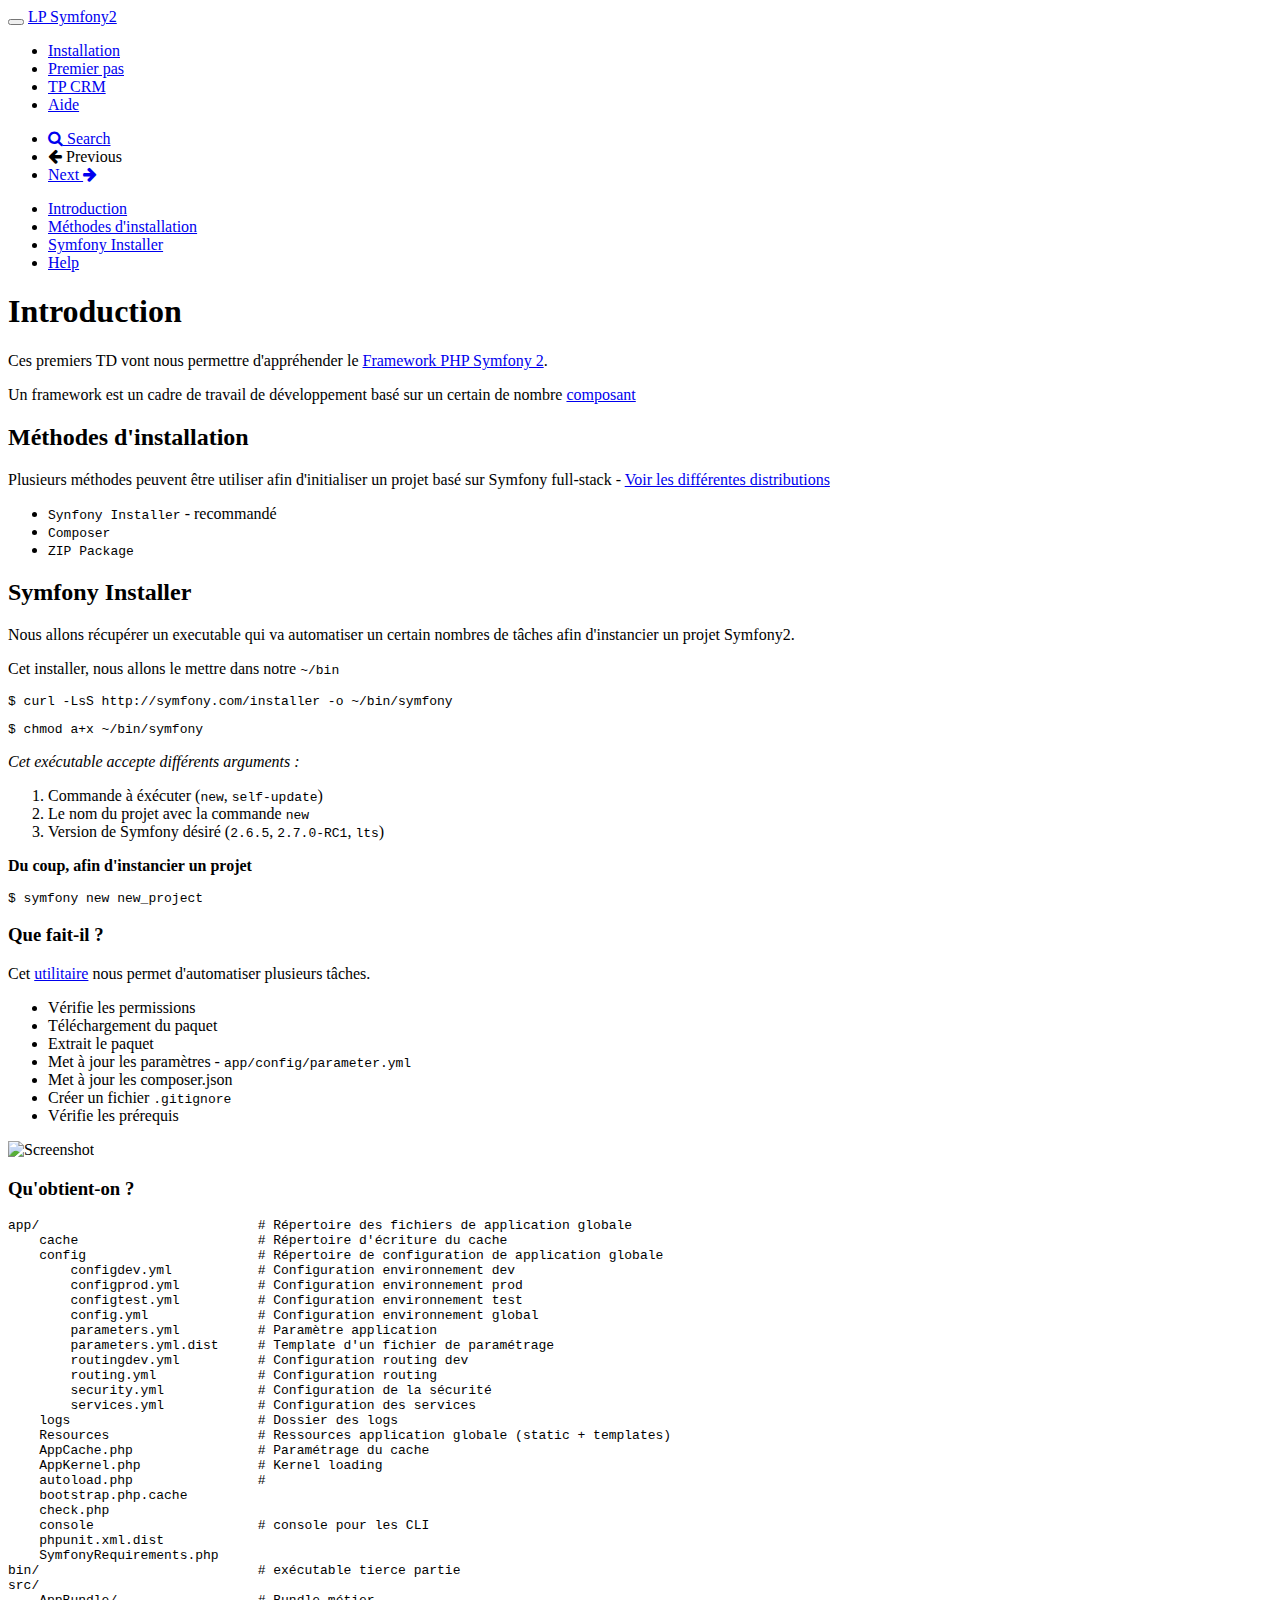
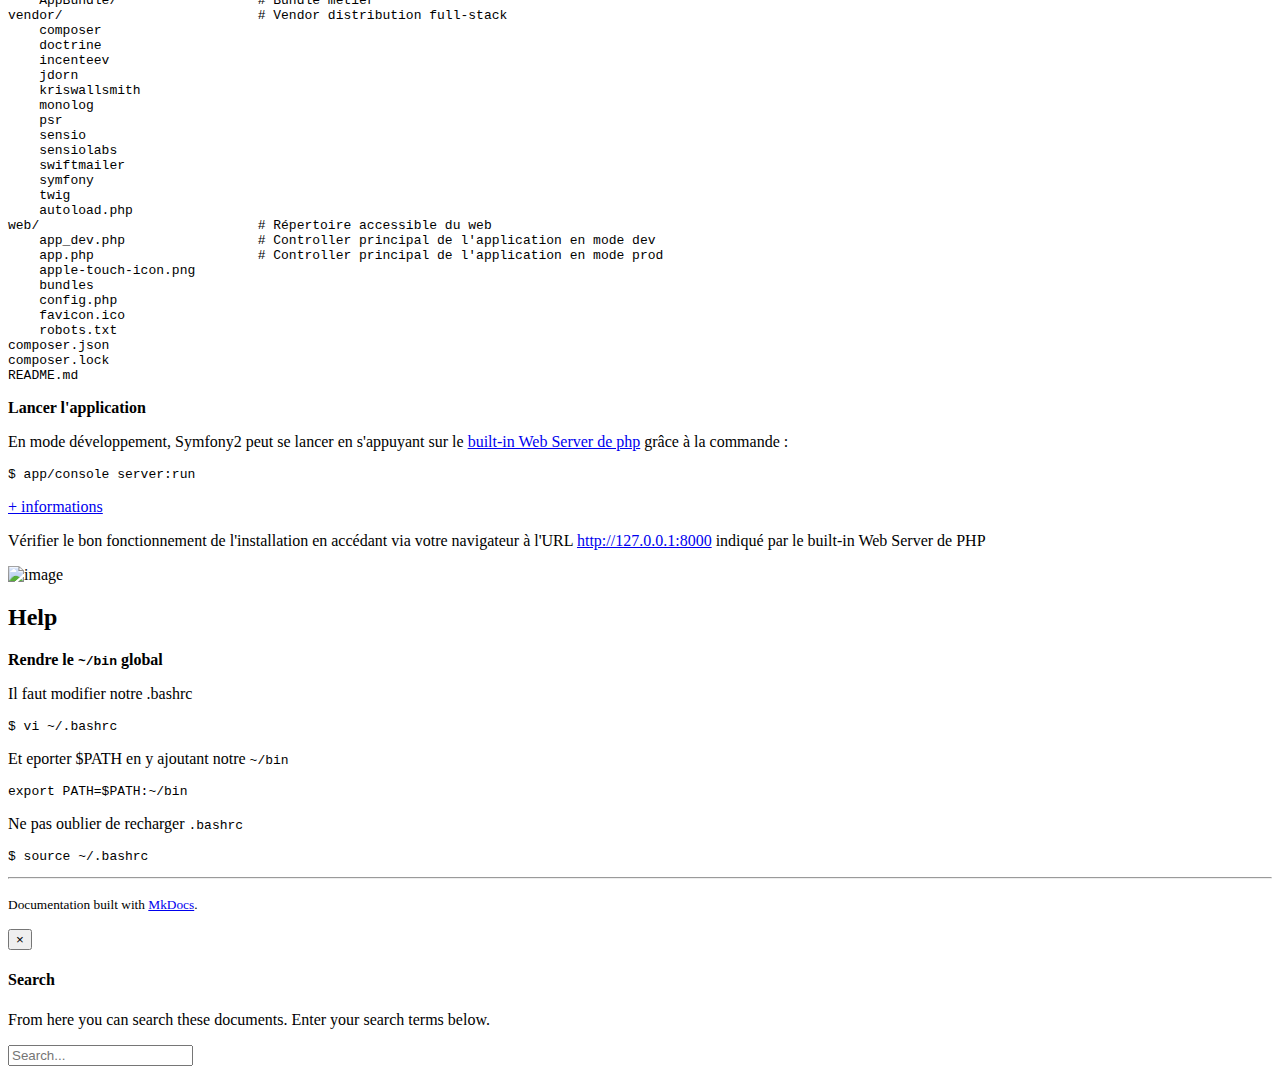
==== index.html @ 10dec5dd "Deployed db42040 with MkDocs version: 0.14.0" ====
<!DOCTYPE html>
<html lang="en">

<head>
    <meta charset="utf-8">
    <meta http-equiv="X-UA-Compatible" content="IE=edge">
    <meta name="viewport" content="width=device-width, initial-scale=1.0">   
    <link rel="shortcut icon" href="./img/favicon.ico">

    <title>LP Symfony2</title>

    <link href="./css/bootstrap-custom.min.css" rel="stylesheet">
    <link href="//maxcdn.bootstrapcdn.com/font-awesome/4.4.0/css/font-awesome.min.css" rel="stylesheet">
    <link rel="stylesheet" href="//cdn.jsdelivr.net/font-hack/2.015/css/hack.min.css">
    <link href='//fonts.googleapis.com/css?family=PT+Sans:400,400italic,700,700italic&subset=latin-ext,latin' rel='stylesheet' type='text/css'>
    <link href='//fonts.googleapis.com/css?family=Open+Sans:300italic,400italic,700italic,400,300,600,700&subset=latin-ext,latin' rel='stylesheet' type='text/css'>
    <link href="./css/base.css" rel="stylesheet">
    <link href="./css/cinder.css" rel="stylesheet">
    <link rel="stylesheet" href="./css/highlight.css">


    <link href="./css/main.css" rel="stylesheet">

    <!-- HTML5 shim and Respond.js IE8 support of HTML5 elements and media queries -->
    <!--[if lt IE 9]>
            <script src="https://oss.maxcdn.com/libs/html5shiv/3.7.0/html5shiv.js"></script>
            <script src="https://oss.maxcdn.com/libs/respond.js/1.3.0/respond.min.js"></script>
        <![endif]-->

    <script src="https://ajax.googleapis.com/ajax/libs/webfont/1.5.18/webfont.js"></script>
    <script>
    WebFont.load({
        google: {
            families: ['Open Sans', 'PT Sans']
        }
    });
    </script>

    
</head>

<body class="homepage" >

    <div class="navbar navbar-default navbar-fixed-top" role="navigation">
    <div class="container">

        <!-- Collapsed navigation -->
        <div class="navbar-header">
            
            <!-- Expander button -->
            <button type="button" class="navbar-toggle" data-toggle="collapse" data-target=".navbar-collapse">
                <span class="sr-only">Toggle navigation</span>
                <span class="icon-bar"></span>
                <span class="icon-bar"></span>
                <span class="icon-bar"></span>
            </button>
            

            <!-- Main title -->
            <a class="navbar-brand" href=".">LP Symfony2</a>
        </div>

        <!-- Expanded navigation -->
        <div class="navbar-collapse collapse">
            
                <!-- Main navigation -->
                <ul class="nav navbar-nav">
                
                
                    <li class="active">
                        <a href=".">Installation</a>
                    </li>
                
                
                
                    <li >
                        <a href="first/">Premier pas</a>
                    </li>
                
                
                
                    <li >
                        <a href="crm/">TP CRM</a>
                    </li>
                
                
                
                    <li >
                        <a href="help/">Aide</a>
                    </li>
                
                
                </ul>
            

            <ul class="nav navbar-nav navbar-right">
                <li>
                    <a href="#" data-toggle="modal" data-target="#mkdocs_search_modal">
                        <i class="fa fa-search"></i> Search
                    </a>
                </li>
                
                    <li class="disabled">
                        <a rel="next" >
                            <i class="fa fa-arrow-left"></i> Previous
                        </a>
                    </li>
                    <li >
                        <a rel="prev" href="first/">
                            Next <i class="fa fa-arrow-right"></i>
                        </a>
                    </li>
                
                
            </ul>
        </div>
    </div>
</div>

    <div class="container">
        
        <div class="col-md-3"><div class="bs-sidebar hidden-print affix well" role="complementary">
    <ul class="nav bs-sidenav">
    
        <li class="main active"><a href="#introduction">Introduction</a></li>
        
            <li><a href="#methodes-dinstallation">Méthodes d'installation</a></li>
        
            <li><a href="#symfony-installer">Symfony Installer</a></li>
        
            <li><a href="#help">Help</a></li>
        
    
    </ul>
</div></div>
        <div class="col-md-9" role="main">

<h1 id="introduction">Introduction</h1>
<p>Ces premiers TD vont nous permettre d'appréhender le <a href="https://symfony.com/">Framework PHP Symfony 2</a>.</p>
<p>Un framework est un cadre de travail de développement basé sur un certain de nombre <a href="https://symfony.com/components">composant</a></p>
<h2 id="methodes-dinstallation">Méthodes d'installation</h2>
<p>Plusieurs méthodes peuvent être utiliser afin d'initialiser un projet basé sur Symfony full-stack - <a href="https://symfony.com/distributions">Voir les différentes distributions</a></p>
<ul>
<li><code>Synfony Installer</code> - recommandé</li>
<li><code>Composer</code> </li>
<li><code>ZIP Package</code></li>
</ul>
<h2 id="symfony-installer">Symfony Installer</h2>
<p>Nous allons récupérer un executable qui va automatiser un certain nombres de tâches afin d'instancier un projet
Symfony2.</p>
<p>Cet installer, nous allons le mettre dans notre <code>~/bin</code></p>
<pre><code>$ curl -LsS http://symfony.com/installer -o ~/bin/symfony
</code></pre>

<pre><code>$ chmod a+x ~/bin/symfony
</code></pre>

<p><em>Cet exécutable accepte différents arguments :</em></p>
<ol>
<li>Commande à éxécuter (<code>new</code>, <code>self-update</code>)</li>
<li>Le nom du projet avec la commande <code>new</code></li>
<li>Version de Symfony désiré (<code>2.6.5</code>, <code>2.7.0-RC1</code>, <code>lts</code>)</li>
</ol>
<p><strong>Du coup, afin d'instancier un projet</strong></p>
<pre><code>$ symfony new new_project
</code></pre>

<h3 id="que-fait-il">Que fait-il ?</h3>
<p>Cet <a href="https://github.com/symfony/symfony-installer">utilitaire</a> nous permet d'automatiser plusieurs tâches. </p>
<ul>
<li>Vérifie les permissions</li>
<li>Téléchargement du paquet</li>
<li>Extrait le paquet</li>
<li>Met à jour les paramètres - <code>app/config/parameter.yml</code></li>
<li>Met à jour les composer.json</li>
<li>Créer un fichier <code>.gitignore</code></li>
<li>Vérifie les prérequis</li>
</ul>
<p><img alt="Screenshot" src="./img/installer.gif" /></p>
<h3 id="quobtient-on">Qu'obtient-on ?</h3>
<pre><code>app/                            # Répertoire des fichiers de application globale
    cache                       # Répertoire d'écriture du cache
    config                      # Répertoire de configuration de application globale
        configdev.yml           # Configuration environnement dev
        configprod.yml          # Configuration environnement prod
        configtest.yml          # Configuration environnement test
        config.yml              # Configuration environnement global
        parameters.yml          # Paramètre application
        parameters.yml.dist     # Template d'un fichier de paramétrage
        routingdev.yml          # Configuration routing dev
        routing.yml             # Configuration routing
        security.yml            # Configuration de la sécurité
        services.yml            # Configuration des services
    logs                        # Dossier des logs
    Resources                   # Ressources application globale (static + templates)
    AppCache.php                # Paramétrage du cache
    AppKernel.php               # Kernel loading
    autoload.php                # 
    bootstrap.php.cache
    check.php
    console                     # console pour les CLI
    phpunit.xml.dist
    SymfonyRequirements.php
bin/                            # exécutable tierce partie
src/
    AppBundle/                  # Bundle métier 
vendor/                         # Vendor distribution full-stack
    composer
    doctrine
    incenteev
    jdorn
    kriswallsmith
    monolog
    psr
    sensio
    sensiolabs
    swiftmailer
    symfony
    twig
    autoload.php
web/                            # Répertoire accessible du web
    app_dev.php                 # Controller principal de l'application en mode dev
    app.php                     # Controller principal de l'application en mode prod
    apple-touch-icon.png
    bundles
    config.php
    favicon.ico
    robots.txt
composer.json
composer.lock
README.md
</code></pre>
<p><strong>Lancer l'application</strong></p>
<p>En mode développement, Symfony2 peut se lancer en s'appuyant sur le <a href="http://php.net/manual/en/features.commandline.webserver.php">built-in Web Server de php</a> grâce à la commande :</p>
<pre><code>$ app/console server:run
</code></pre>

<p><a href="http://symfony.com/doc/current/book/installation.html#running-the-symfony-application"><span class="btn btn-info">+ informations</span></a></p>
<p>Vérifier le bon fonctionnement de l'installation en accédant via votre navigateur à l'URL <a href="http://127.0.0.1:8000">http://127.0.0.1:8000</a> indiqué par le built-in Web Server de PHP </p>
<p><img alt="image" src="./img/welcome.png" /></p>
<h2 id="help">Help</h2>
<p><strong>Rendre le <code>~/bin</code> global</strong></p>
<p>Il faut modifier notre .bashrc </p>
<pre><code>$ vi ~/.bashrc
</code></pre>

<p>Et eporter $PATH en y ajoutant notre <code>~/bin</code></p>
<pre><code>export PATH=$PATH:~/bin
</code></pre>

<p>Ne pas oublier de recharger <code>.bashrc</code> </p>
<pre><code>$ source ~/.bashrc
</code></pre></div>
        
    </div>

    <footer class="col-md-12 text-center">
        <hr>
        <p>
        <small>Documentation built with <a href="http://www.mkdocs.org/">MkDocs</a>.</p></small>
    </footer>

    <script src="./js/jquery-1.10.2.min.js"></script>
    <script src="./js/bootstrap-3.0.3.min.js"></script>
    <script src="./js/highlight.pack.js"></script>
    <script>hljs.initHighlightingOnLoad();</script>
    <script>
    var base_url = '.';
    </script>
    <script data-main="./mkdocs/js/search.js" src="./mkdocs/js/require.js"></script>
    <script src="./js/base.js"></script>
    <script src="./js/main.js"></script>

    <div class="modal" id="mkdocs_search_modal" tabindex="-1" role="dialog" aria-labelledby="Search Modal" aria-hidden="true">
        <div class="modal-dialog">
            <div class="modal-content">
                <div class="modal-header">
                    <button type="button" class="close" data-dismiss="modal">
                        <span aria-hidden="true">&times;</span>
                        <span class="sr-only">Close</span>
                    </button>
                    <h4 class="modal-title" id="exampleModalLabel">Search</h4>
                </div>
                <div class="modal-body">
                    <p>
                        From here you can search these documents. Enter your search terms below.
                    </p>
                    <form role="form">
                        <div class="form-group">
                            <input type="text" class="form-control" placeholder="Search..." id="mkdocs-search-query">
                        </div>
                    </form>
                    <div id="mkdocs-search-results"></div>
                </div>
                <div class="modal-footer">
                </div>
            </div>
        </div>
    </div>

    </body>

</html>

<!--
MkDocs version : 0.14.0
Build Date UTC : 2015-11-19 17:15:39.041944
-->
---- css/main.css ----
img {
    width: 100%;
}
a.go-to-sf-doc span {
    background-image: url("../img/sf_logo_doc.png");
    padding-left: 40px;
    background-size: 15%;
    background-repeat: no-repeat;
    background-position: 7px center;
}
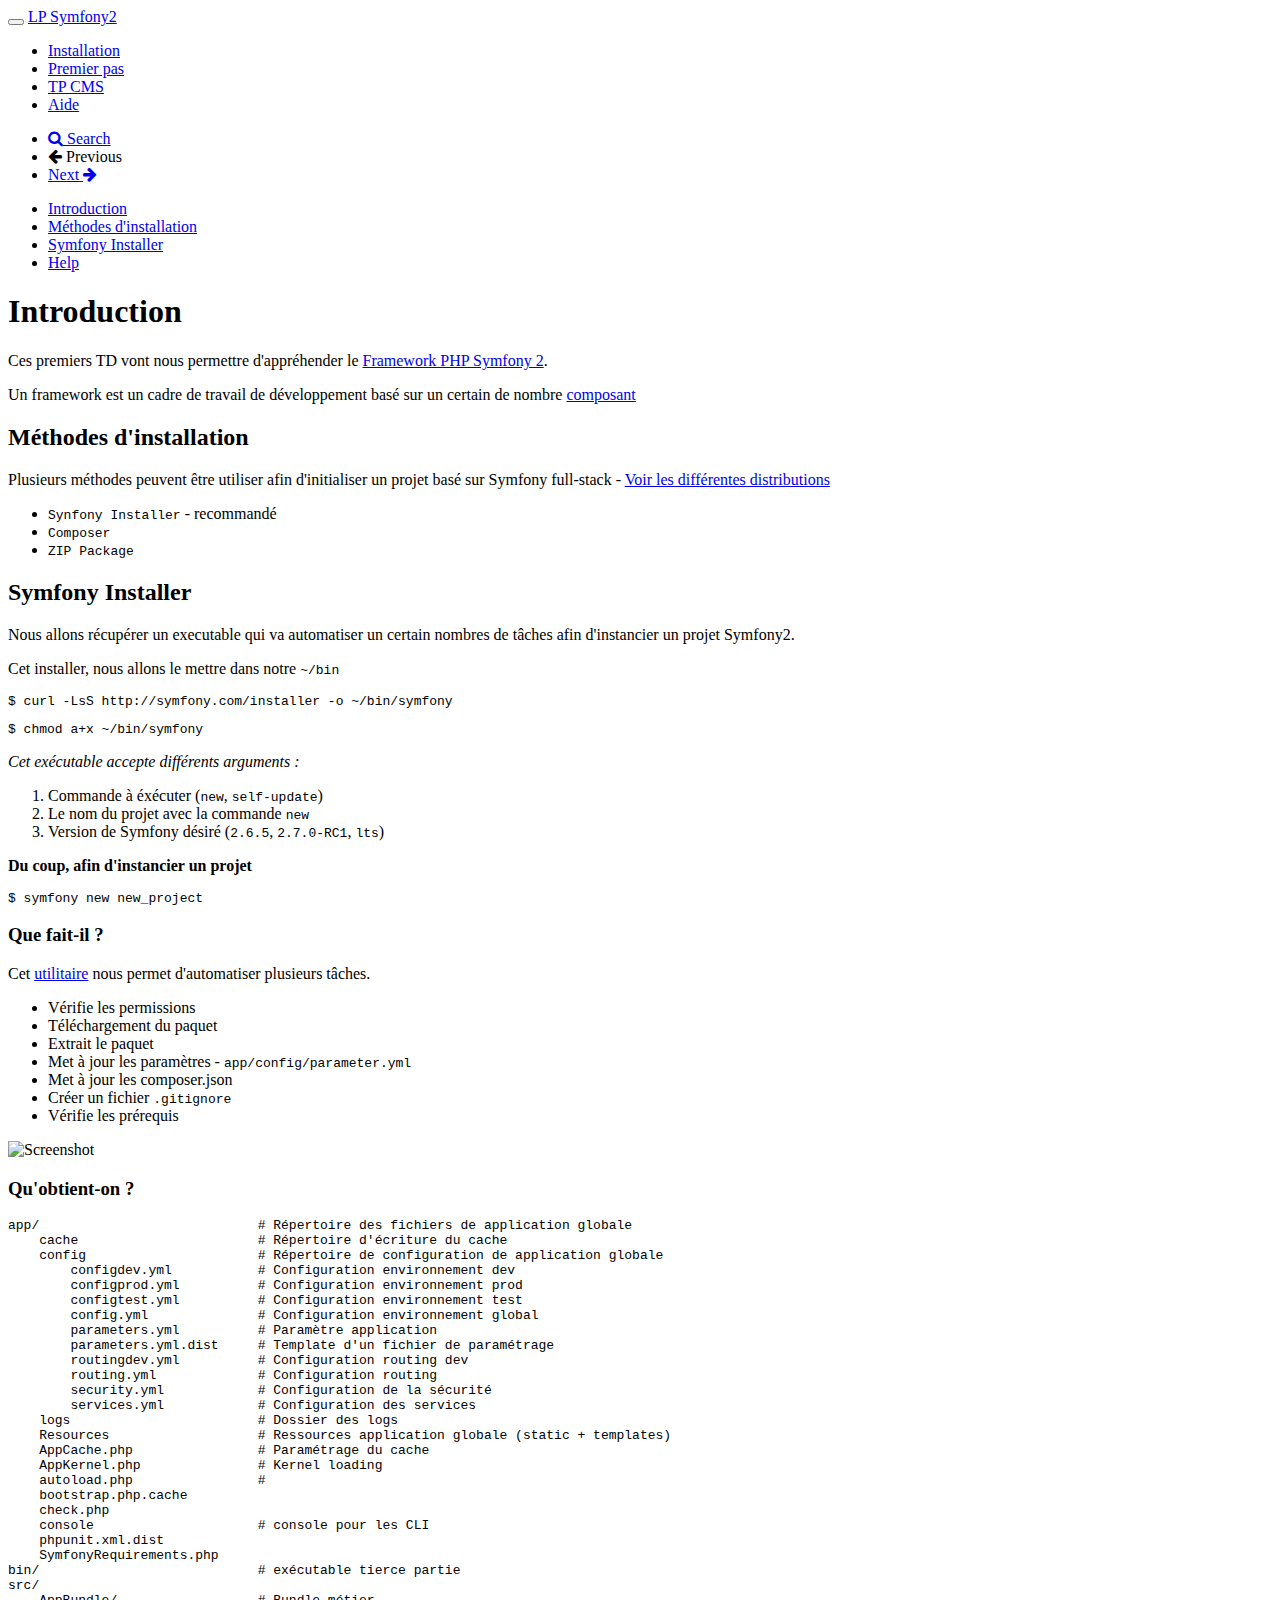
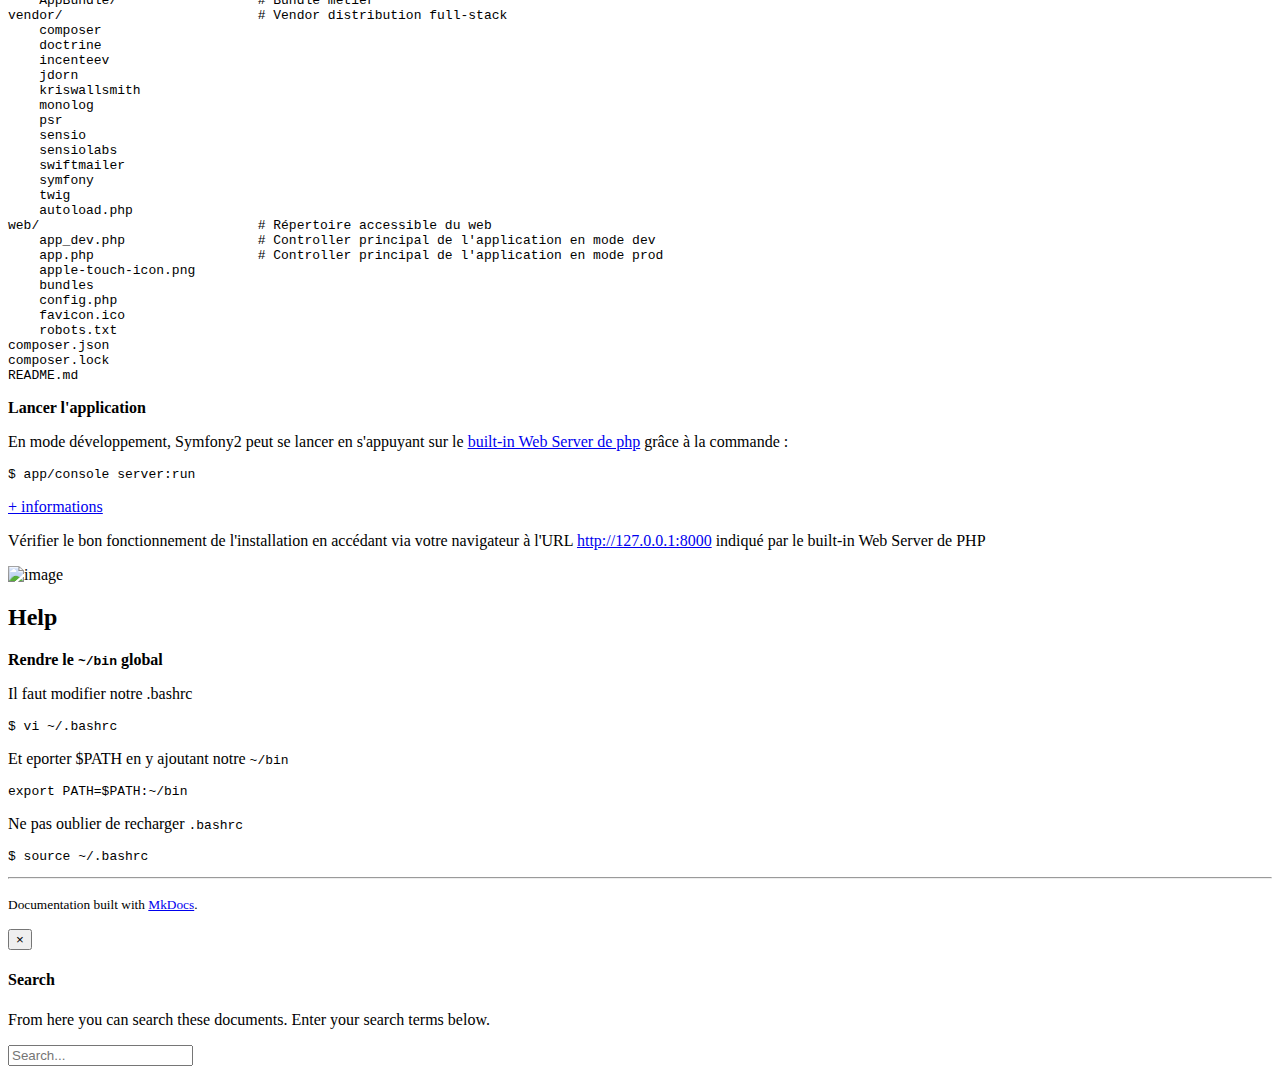
==== commit 8bce7a43: "Deployed 6431f93 with MkDocs version: 0.14.0" ====
--- a/index.html
+++ b/index.html
@@ -80,7 +80,7 @@
                 
                 
                     <li >
-                        <a href="crm/">TP CRM</a>
+                        <a href="cms/">TP CMS</a>
                     </li>
                 
                 
@@ -304,5 +304,5 @@
 
 <!--
 MkDocs version : 0.14.0
-Build Date UTC : 2015-11-19 17:15:39.041944
+Build Date UTC : 2016-01-03 20:43:38.662547
 -->
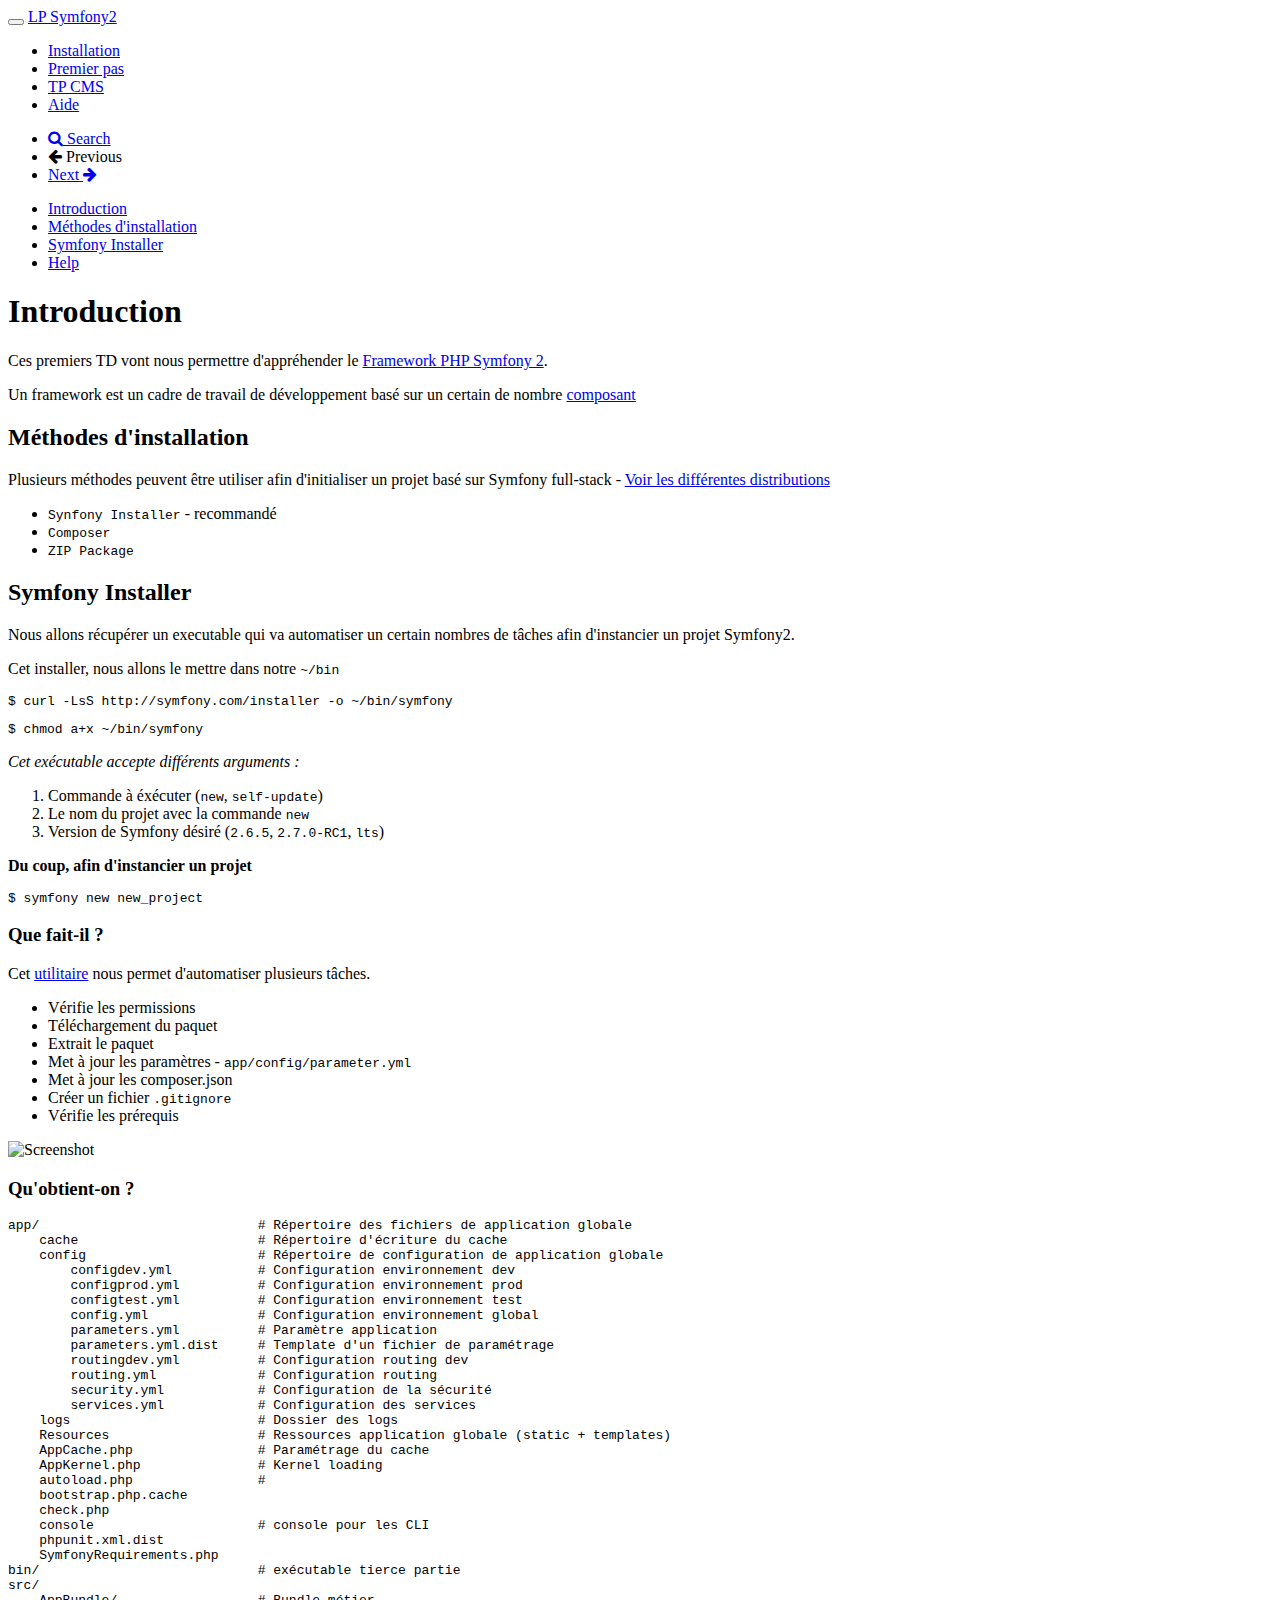
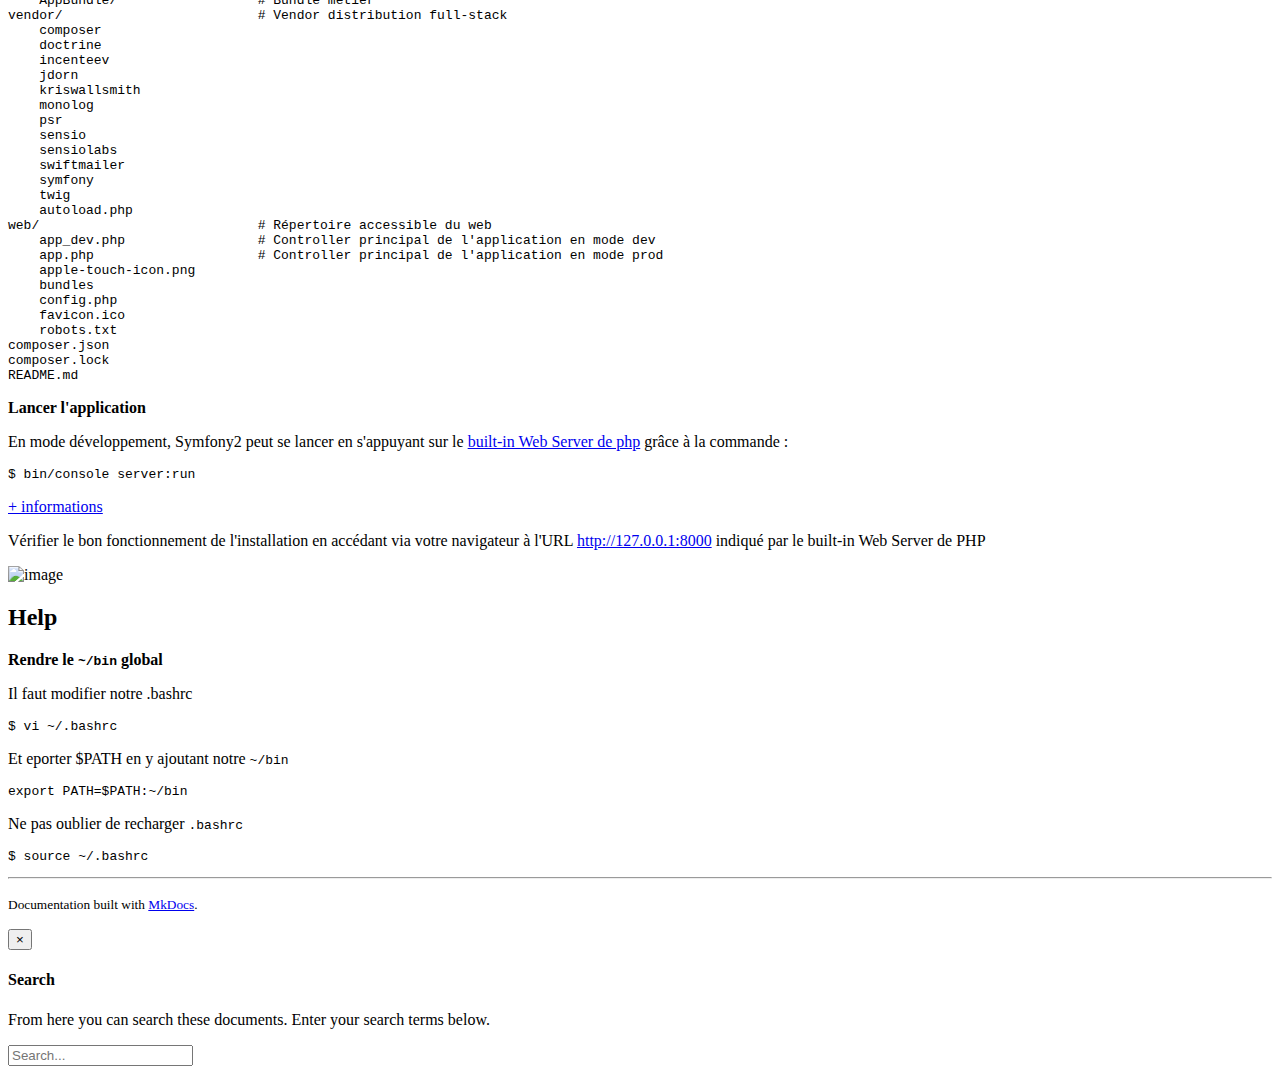
==== commit 5ce0c471: "Deployed 6431f93 with MkDocs version: 0.14.0" ====
--- a/index.html
+++ b/index.html
@@ -232,7 +232,7 @@
 </code></pre>
 <p><strong>Lancer l'application</strong></p>
 <p>En mode développement, Symfony2 peut se lancer en s'appuyant sur le <a href="http://php.net/manual/en/features.commandline.webserver.php">built-in Web Server de php</a> grâce à la commande :</p>
-<pre><code>$ app/console server:run
+<pre><code>$ bin/console server:run
 </code></pre>
 
 <p><a href="http://symfony.com/doc/current/book/installation.html#running-the-symfony-application"><span class="btn btn-info">+ informations</span></a></p>
@@ -304,5 +304,5 @@
 
 <!--
 MkDocs version : 0.14.0
-Build Date UTC : 2016-01-03 20:43:38.662547
+Build Date UTC : 2016-11-21 20:38:17.268924
 -->
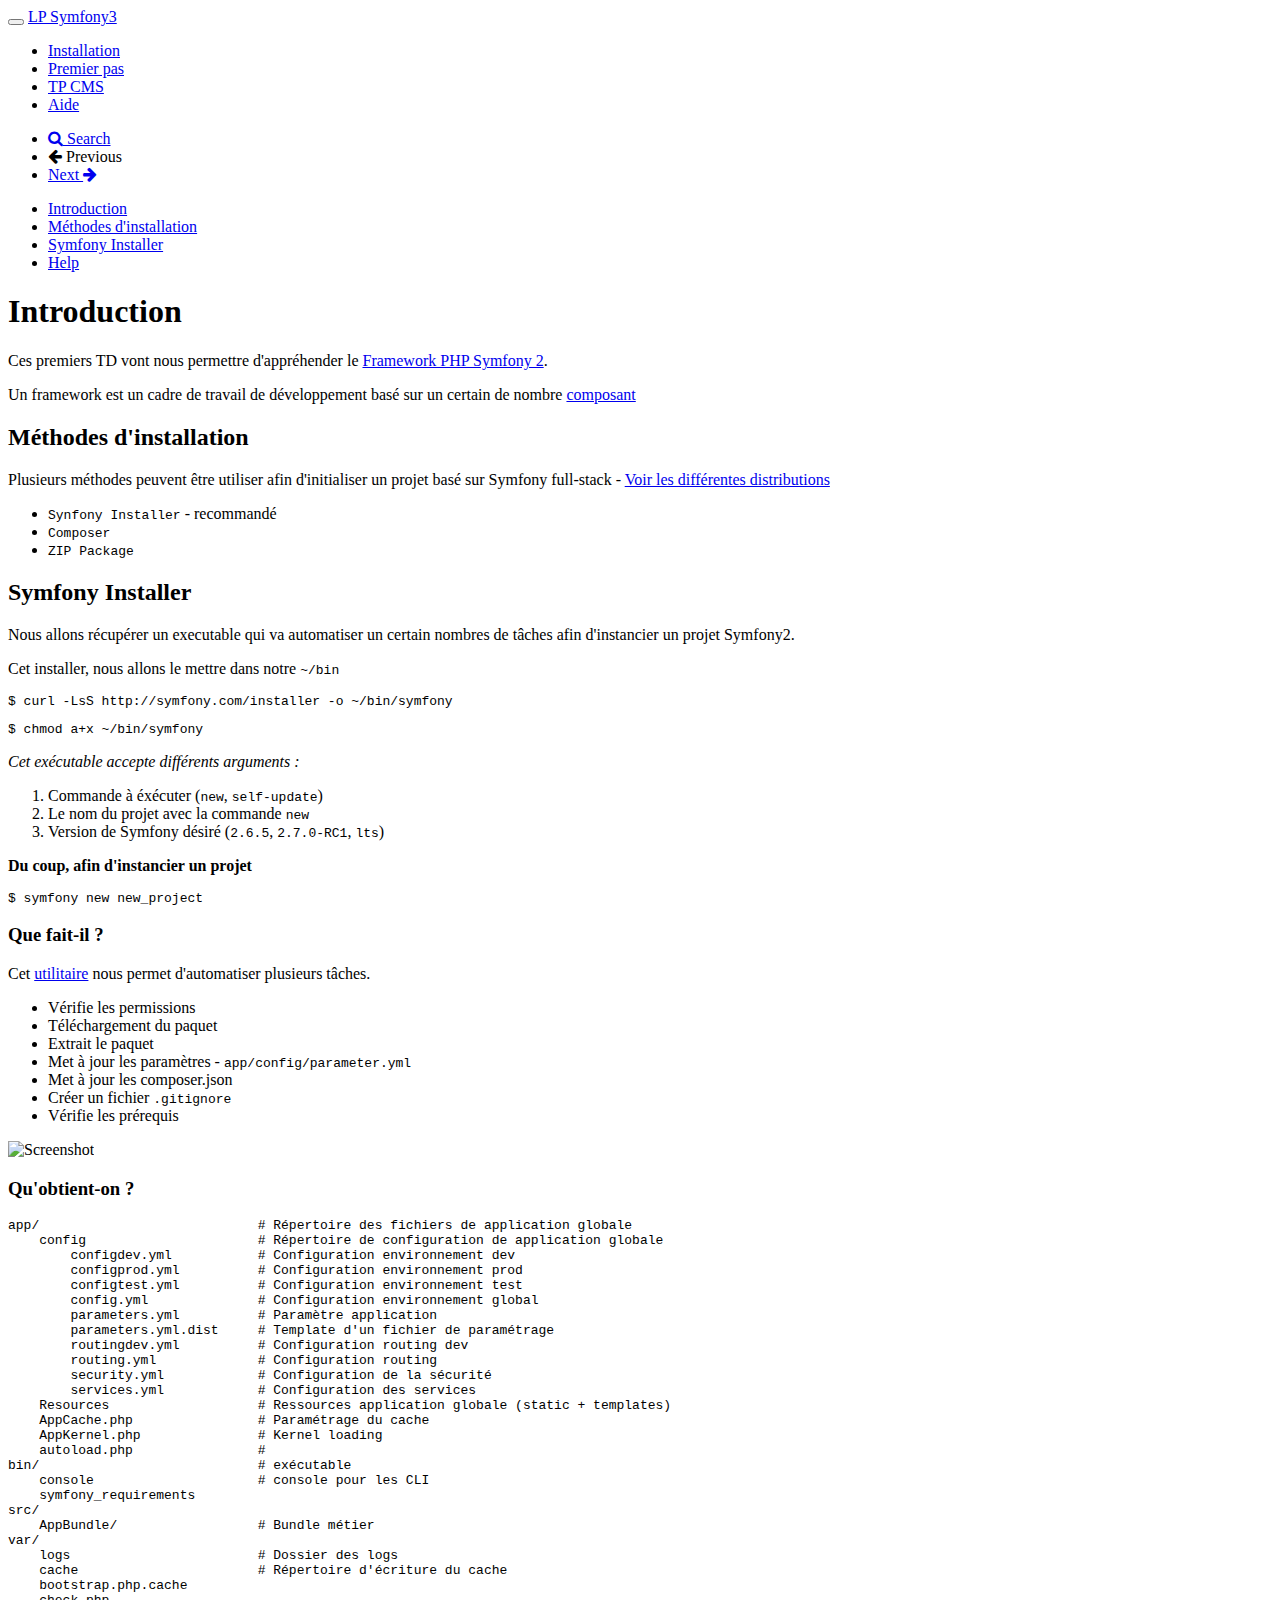
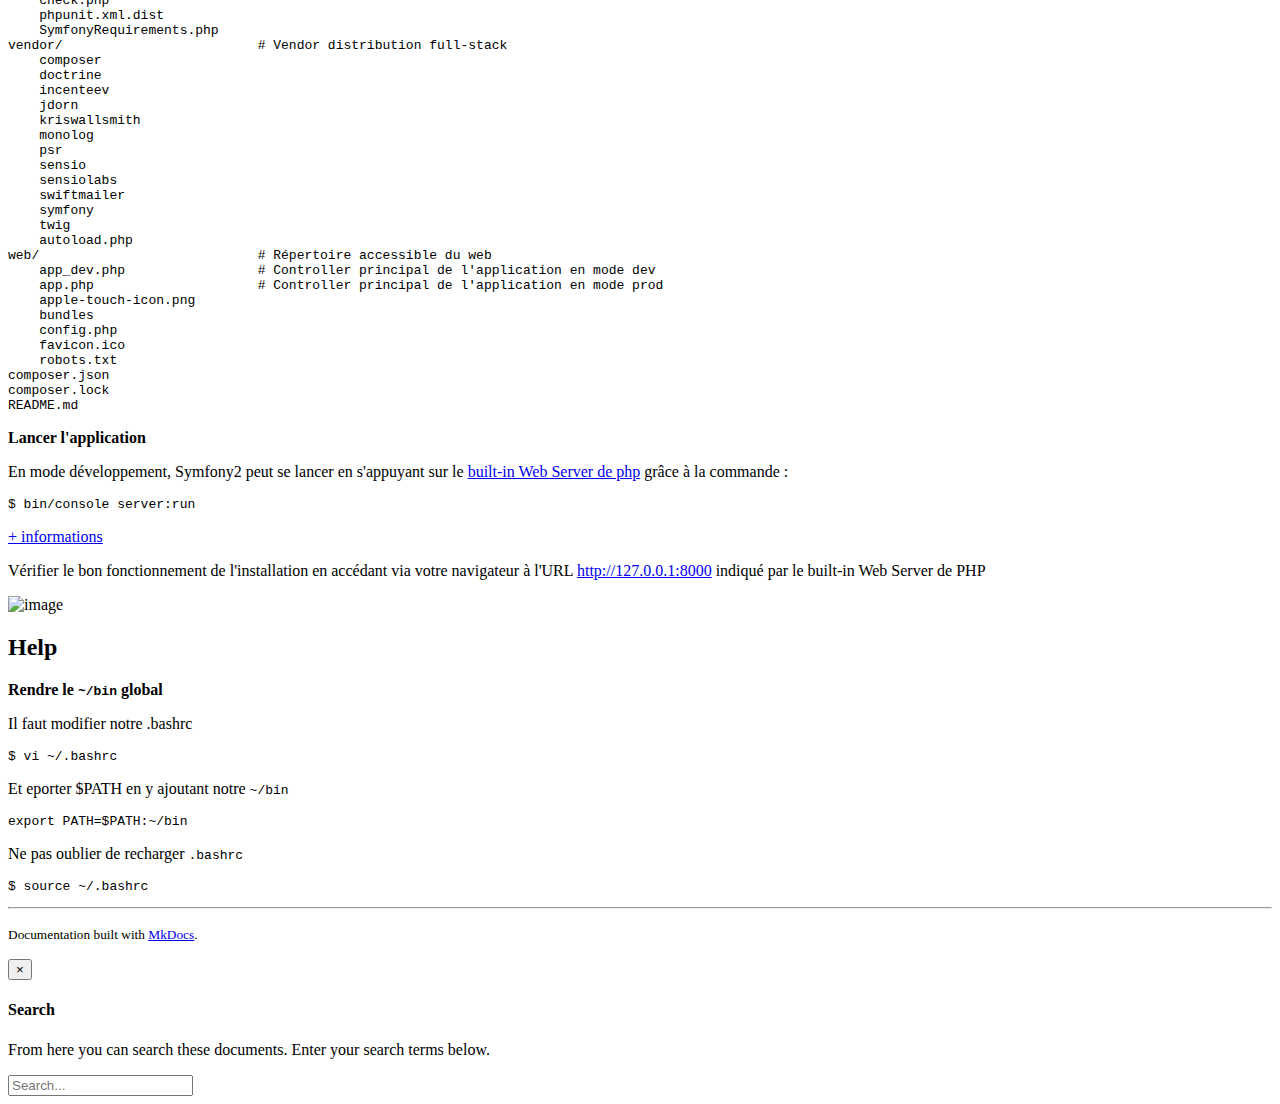
==== commit cd920b0a: "Deployed 8d461f5 with MkDocs version: 0.14.0" ====
--- a/index.html
+++ b/index.html
@@ -7,7 +7,7 @@
     <meta name="viewport" content="width=device-width, initial-scale=1.0">   
     <link rel="shortcut icon" href="./img/favicon.ico">
 
-    <title>LP Symfony2</title>
+    <title>LP Symfony3</title>
 
     <link href="./css/bootstrap-custom.min.css" rel="stylesheet">
     <link href="//maxcdn.bootstrapcdn.com/font-awesome/4.4.0/css/font-awesome.min.css" rel="stylesheet">
@@ -57,7 +57,7 @@
             
 
             <!-- Main title -->
-            <a class="navbar-brand" href=".">LP Symfony2</a>
+            <a class="navbar-brand" href=".">LP Symfony3</a>
         </div>
 
         <!-- Expanded navigation -->
@@ -179,7 +179,6 @@
 <p><img alt="Screenshot" src="./img/installer.gif" /></p>
 <h3 id="quobtient-on">Qu'obtient-on ?</h3>
 <pre><code>app/                            # Répertoire des fichiers de application globale
-    cache                       # Répertoire d'écriture du cache
     config                      # Répertoire de configuration de application globale
         configdev.yml           # Configuration environnement dev
         configprod.yml          # Configuration environnement prod
@@ -191,19 +190,22 @@
         routing.yml             # Configuration routing
         security.yml            # Configuration de la sécurité
         services.yml            # Configuration des services
-    logs                        # Dossier des logs
     Resources                   # Ressources application globale (static + templates)
     AppCache.php                # Paramétrage du cache
     AppKernel.php               # Kernel loading
     autoload.php                # 
+bin/                            # exécutable
+    console                     # console pour les CLI
+    symfony_requirements
+src/
+    AppBundle/                  # Bundle métier 
+var/
+    logs                        # Dossier des logs
+    cache                       # Répertoire d'écriture du cache
     bootstrap.php.cache
     check.php
-    console                     # console pour les CLI
     phpunit.xml.dist
     SymfonyRequirements.php
-bin/                            # exécutable tierce partie
-src/
-    AppBundle/                  # Bundle métier 
 vendor/                         # Vendor distribution full-stack
     composer
     doctrine
@@ -304,5 +306,5 @@
 
 <!--
 MkDocs version : 0.14.0
-Build Date UTC : 2016-11-21 20:38:17.268924
+Build Date UTC : 2017-11-09 15:37:50.601757
 -->
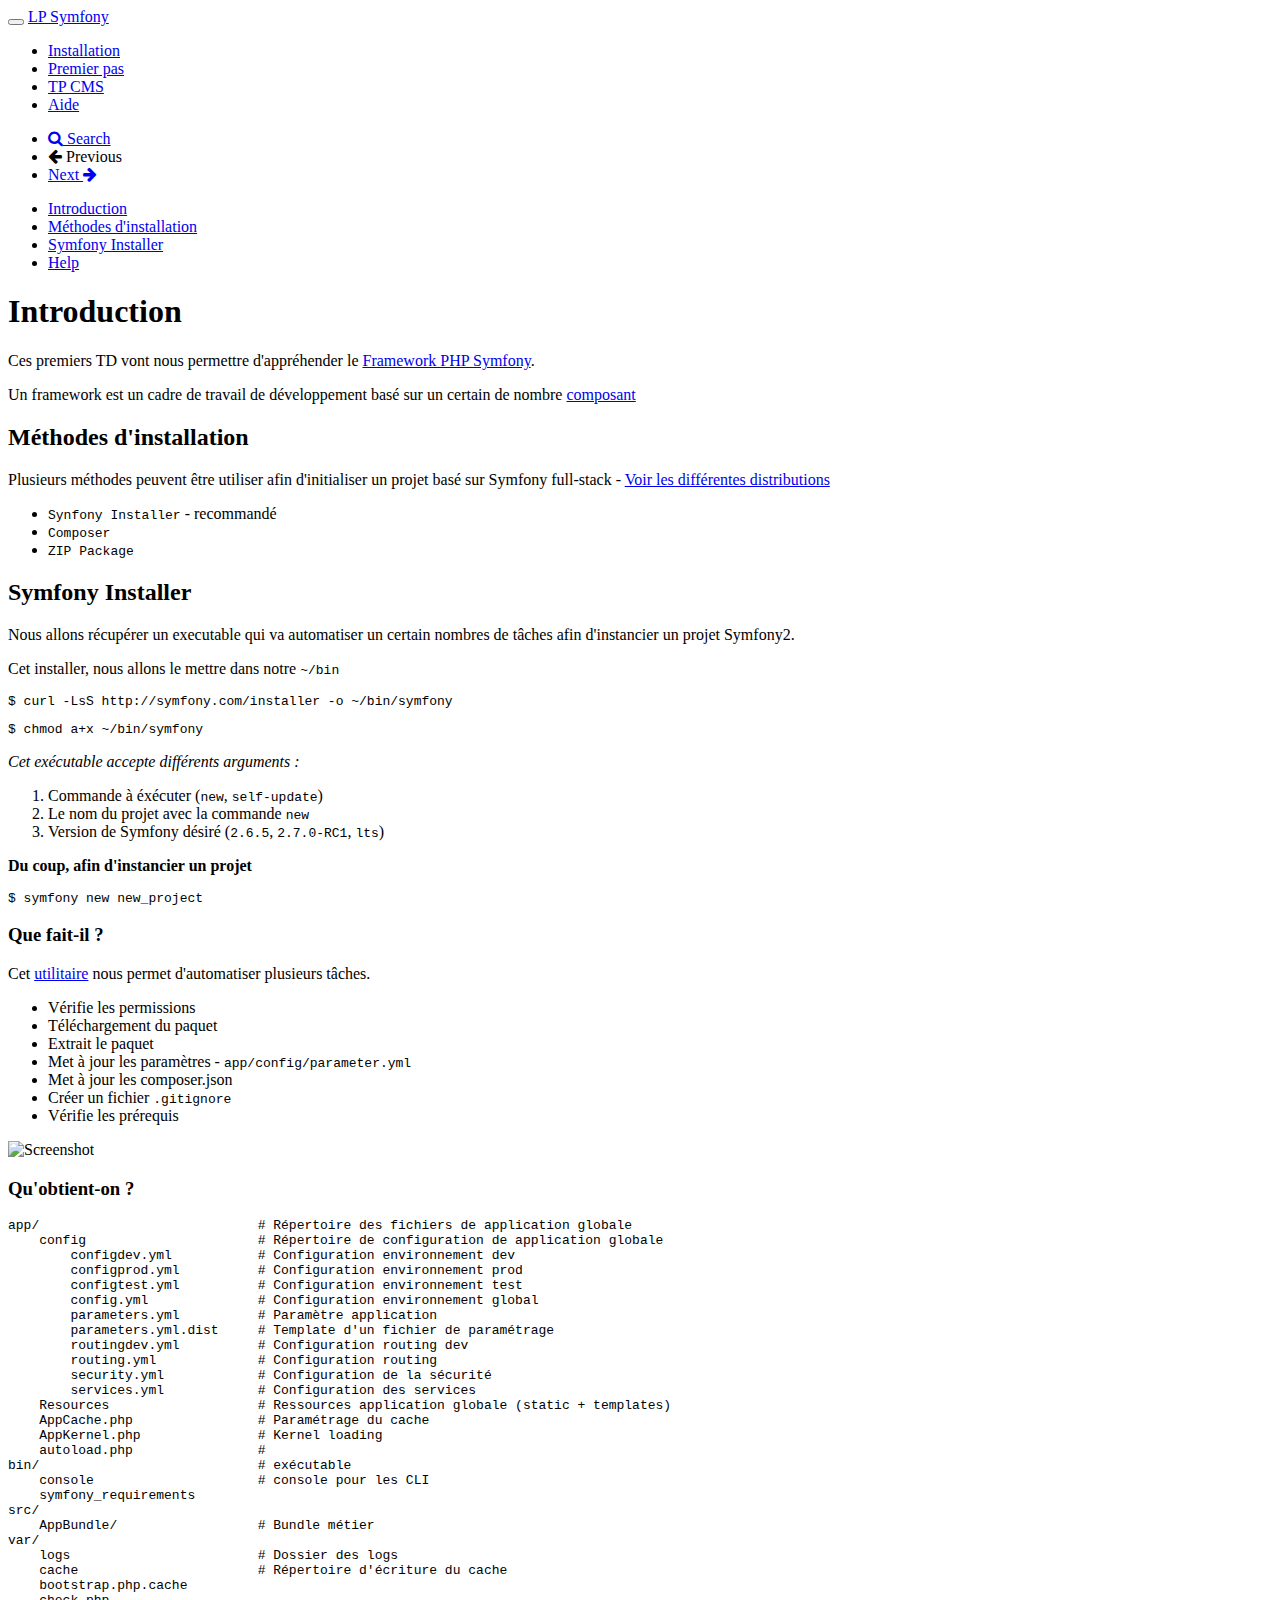
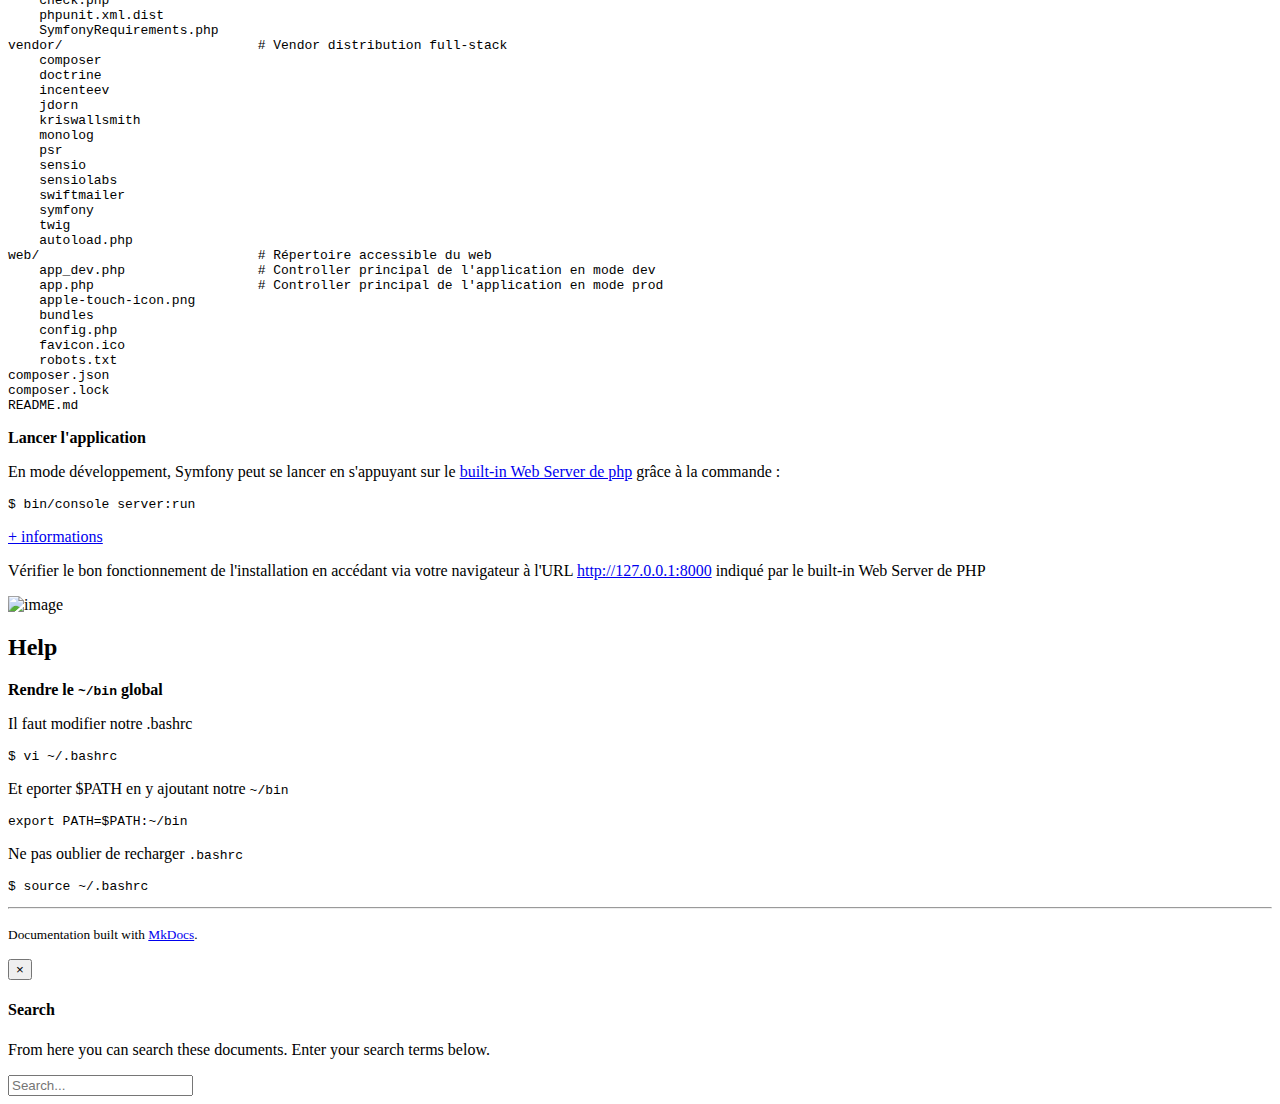
==== commit 495e74af: "Deployed fe9a7e9 with MkDocs version: 0.14.0" ====
--- a/index.html
+++ b/index.html
@@ -7,7 +7,7 @@
     <meta name="viewport" content="width=device-width, initial-scale=1.0">   
     <link rel="shortcut icon" href="./img/favicon.ico">
 
-    <title>LP Symfony3</title>
+    <title>LP Symfony</title>
 
     <link href="./css/bootstrap-custom.min.css" rel="stylesheet">
     <link href="//maxcdn.bootstrapcdn.com/font-awesome/4.4.0/css/font-awesome.min.css" rel="stylesheet">
@@ -57,7 +57,7 @@
             
 
             <!-- Main title -->
-            <a class="navbar-brand" href=".">LP Symfony3</a>
+            <a class="navbar-brand" href=".">LP Symfony</a>
         </div>
 
         <!-- Expanded navigation -->
@@ -136,7 +136,7 @@
         <div class="col-md-9" role="main">
 
 <h1 id="introduction">Introduction</h1>
-<p>Ces premiers TD vont nous permettre d'appréhender le <a href="https://symfony.com/">Framework PHP Symfony 2</a>.</p>
+<p>Ces premiers TD vont nous permettre d'appréhender le <a href="https://symfony.com/">Framework PHP Symfony</a>.</p>
 <p>Un framework est un cadre de travail de développement basé sur un certain de nombre <a href="https://symfony.com/components">composant</a></p>
 <h2 id="methodes-dinstallation">Méthodes d'installation</h2>
 <p>Plusieurs méthodes peuvent être utiliser afin d'initialiser un projet basé sur Symfony full-stack - <a href="https://symfony.com/distributions">Voir les différentes distributions</a></p>
@@ -233,7 +233,7 @@
 README.md
 </code></pre>
 <p><strong>Lancer l'application</strong></p>
-<p>En mode développement, Symfony2 peut se lancer en s'appuyant sur le <a href="http://php.net/manual/en/features.commandline.webserver.php">built-in Web Server de php</a> grâce à la commande :</p>
+<p>En mode développement, Symfony peut se lancer en s'appuyant sur le <a href="http://php.net/manual/en/features.commandline.webserver.php">built-in Web Server de php</a> grâce à la commande :</p>
 <pre><code>$ bin/console server:run
 </code></pre>
 
@@ -306,5 +306,5 @@
 
 <!--
 MkDocs version : 0.14.0
-Build Date UTC : 2017-11-09 15:37:50.601757
+Build Date UTC : 2017-12-01 16:05:44.559013
 -->
